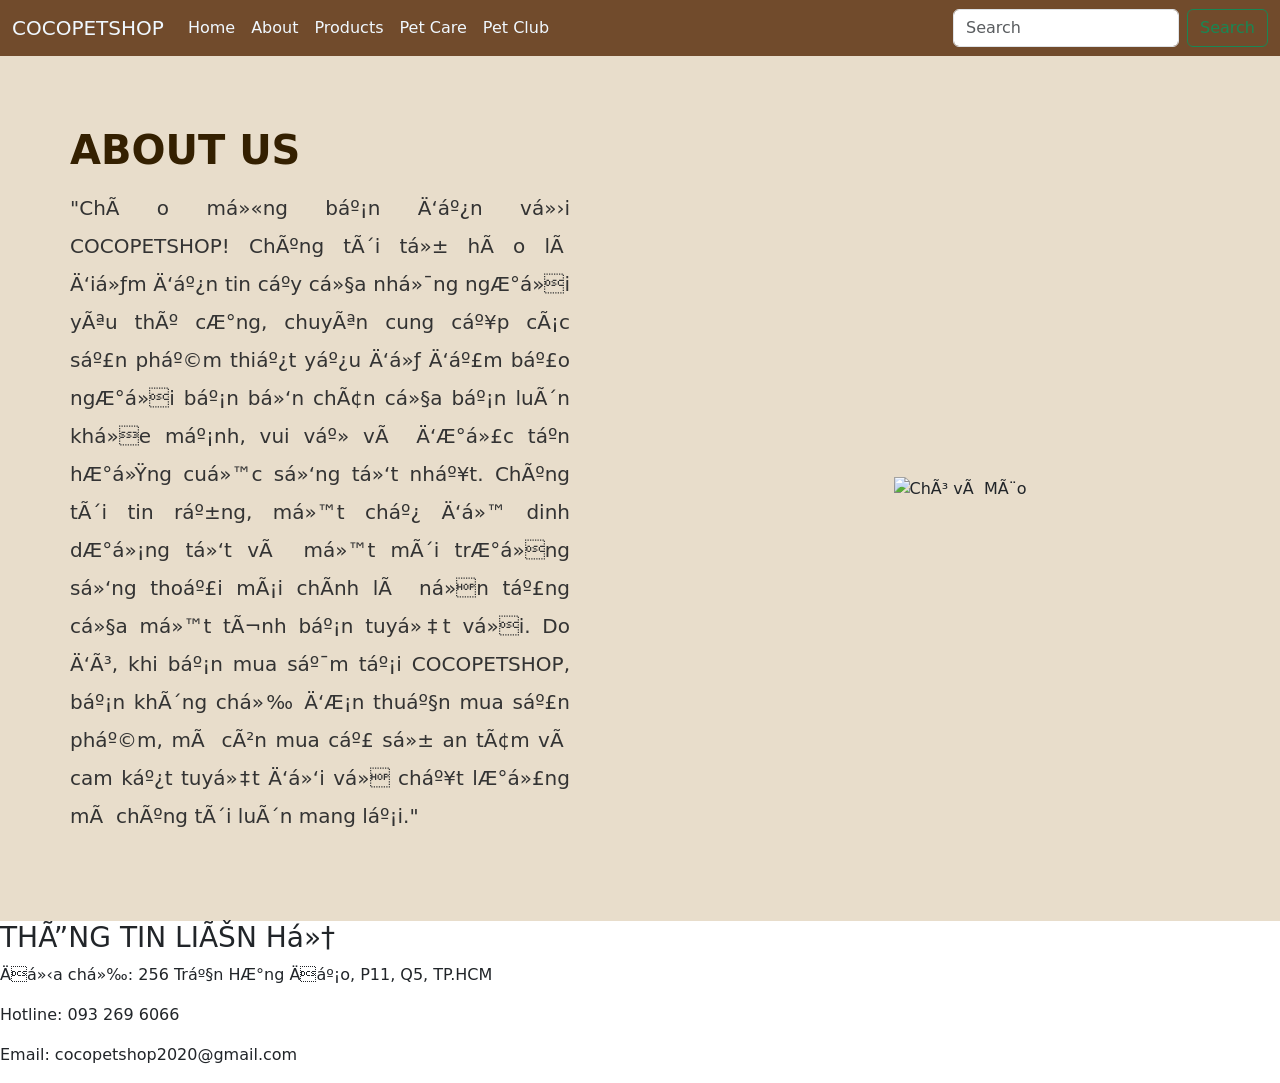
==== About.html @ 641821f8 "Add files via upload" ====
<!DOCTYPE html>
<html>
<head>
    <title>About Us</title>
    <link rel="stylesheet" href="style.css">
   <link href="https://cdn.jsdelivr.net/npm/bootstrap@5.3.8/dist/css/bootstrap.min.css" rel="stylesheet" integrity="sha384-sRIl4kxILFvY47J16cr9ZwB07vP4J8+LH7qKQnuqkuIAvNWLzeN8tE5YBujZqJLB" crossorigin="anonymous">
<nav class="navbar navbar-expand-lg" style="background-color: #714b2c;">
  <div class="container-fluid">
    <a class="navbar-brand" href="#" style="color:aliceblue">COCOPETSHOP</a>
    <button class="navbar-toggler" type="button" data-bs-toggle="collapse" data-bs-target="#navbarSupportedContent" aria-controls="navbarSupportedContent" aria-expanded="false" aria-label="Toggle navigation">
      <span class="navbar-toggler-icon"></span>
    </button>
    <div class="collapse navbar-collapse" id="navbarSupportedContent">
      <ul class="navbar-nav me-auto mb-2 mb-lg-0">
        <li class="nav-item">
          <a class="nav-link active" aria-current="page" href="Coco.html" style="color:aliceblue">Home</a>
        </li>
        <li class="nav-item">
          <a class="nav-link" href="About.html" style="color:aliceblue">About</a>
        </li>
                <li class="nav-item">
          <a class="nav-link" href="Products.html" style="color:aliceblue">Products</a>
        </li>
       <li class="nav-item">
          <a class="nav-link active" aria-current="page" href="Pet.html" style="color:aliceblue">Pet Care</a>
        </li>
       <li class="nav-item">
          <a class="nav-link active" aria-current="page" href="Petclub.html" style="color:aliceblue">Pet Club</a>
        </li>
      </ul>
      <form class="d-flex" role="search">
        <input class="form-control me-2" type="search" placeholder="Search" aria-label="Search"/>
        <button class="btn btn-outline-success custom-search-btn" type="submit">Search</button>
      </form>
    </div>
  </div>
</nav>
</head>
<body>

   
      <table style="width: 100%; border-collapse: collapse; background-color: #e8ddcb;">
  <tr>
    <!-- CỘT CHỮ: Đặt width 50% để chiếm đúng một nửa -->
    <td style="width: 50%; padding: 70px; vertical-align: top; text-align: justify;">
      
      <h1 style="color: #342001; font-size: 40px; margin-bottom: 15px; font-weight: bolder">ABOUT US</h1>
      
      <p style="font-size: 20px; line-height: 1.9; color: #333;">
        "Chào mừng bạn đến với COCOPETSHOP! Chúng tôi tự hào là điểm đến tin cậy của những người yêu thú cưng, 
        chuyên cung cấp các sản phẩm thiết yếu để đảm bảo người bạn bốn chân của bạn luôn khỏe mạnh, 
        vui vẻ và được tận hưởng cuộc sống tốt nhất. Chúng tôi tin rằng, một chế độ dinh dưỡng tốt và 
        một môi trường sống thoải mái chính là nền tảng của một tình bạn tuyệt vời. Do đó, khi bạn mua sắm 
        tại COCOPETSHOP, bạn không chỉ đơn thuần mua sản phẩm, mà còn mua cả sự an tâm và cam kết tuyệt đối 
        về chất lượng mà chúng tôi luôn mang lại."
      </p>
    </td>

    <!-- CỘT HÌNH: Đặt width 50% để chiếm nửa còn lại -->
    <td style="width: 50%; text-align: center; vertical-align: middle;">
      <!-- Bạn nhớ thay link ảnh thật vào bên dưới -->
        <img src="Image/Dog&Cat3.png" alt="Chó và Mèo"
           style="width: 100%; max-width: 1000px; height: auto;">
    </td>
  </tr>
</table>
      

          
        <div class="footer">
            <h3>THÔNG TIN LIÊN HỆ</h3>
            <p>Địa chỉ: 256 Trần Hưng Đạo, P11, Q5, TP.HCM</p>
            <p>Hotline: 093 269 6066</p>
            <p>Email: cocopetshop2020@gmail.com</p>
        </div>
    

</body>
</html>
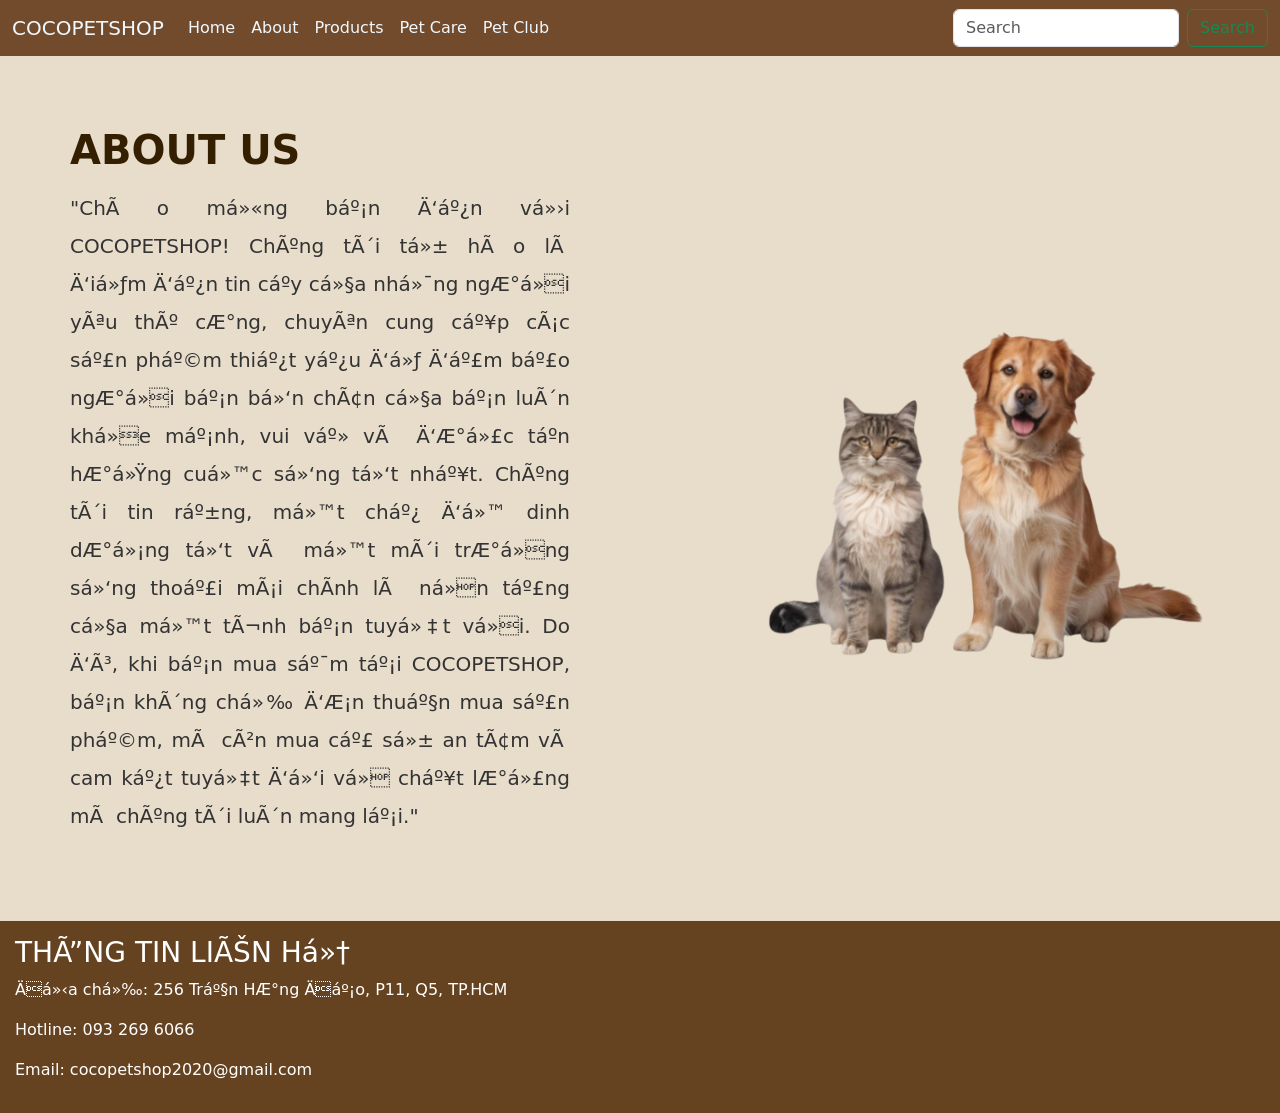
==== commit 8f193430: "Update About.html" ====
--- a/About.html
+++ b/About.html
@@ -59,7 +59,7 @@
     <!-- CỘT HÌNH: Đặt width 50% để chiếm nửa còn lại -->
     <td style="width: 50%; text-align: center; vertical-align: middle;">
       <!-- Bạn nhớ thay link ảnh thật vào bên dưới -->
-        <img src="Image/Dog&Cat3.png" alt="Chó và Mèo"
+        <img src="Images/Dog&Cat3.png" alt="Chó và Mèo"
            style="width: 100%; max-width: 1000px; height: auto;">
     </td>
   </tr>
--- a/style.css
+++ b/style.css
@@ -0,0 +1,75 @@
+/* style.css */
+
+body {
+    font-family: Arial, sans-serif;
+    background-color: #e8ddcb;
+    text-align: center; /* Centers the card in the middle of the page */
+}
+
+
+.content {
+    padding: 20px;
+    height: 450px; /* Fixed height */
+    text-align: center; /* Centers the text inside the card */
+}
+
+.footer {
+    background-color: #654321;
+    color: white;
+    padding: 15px;
+    text-align: left;
+}
+
+img {
+    max-width: 100%;
+    height: auto;
+    margin-top: 10px;
+    margin-bottom: 10px;
+}
+
+.bo-goc-anh {
+    border-radius: 15px;
+}
+
+.yellow-text { color: #e6d315; text-shadow: 1px 1px 0 #000; }
+.brown-text { color: #654321; }
+
+table {
+    width: 100%;
+    border: none;
+    border-spacing: 20px; /* Tạo khoảng cách giữa các ô 20px */
+}
+
+.carousel-container {
+    display: flex; /* Dùng Flexbox để xếp các item ngang hàng */
+    overflow-x: scroll; /* Cuộn ngang & Ẩn các mục thừa */
+    overflow-y: hidden;
+    scroll-snap-type: x mandatory; 
+    padding-bottom: 20px; 
+    -ms-overflow-style: none; /* IE and Edge */
+    scrollbar-width: none; /* Firefox */
+}
+
+.item {
+    flex-shrink: 0; /* Ngăn item bị co khi cuộn */
+    width: 33.33%; /* Chiếm 1/3 container */
+    margin-right: 20px; /* Tạo khoảng cách giữa các item */
+    min-height: 400px;
+}
+
+/* Định dạng text tiêu đề lớn */
+.big-title {
+    font-size: 80px;
+    line-height: 0.9;
+    font-weight: bold;
+    color: #654321; /* Dùng mã màu nâu trong footer của bạn */
+    text-transform: uppercase;
+}
+
+.sub-title {
+    font-size: 30px;
+    color: #8B5A2B;
+    font-weight: bold;
+    text-transform: uppercase;
+}
+
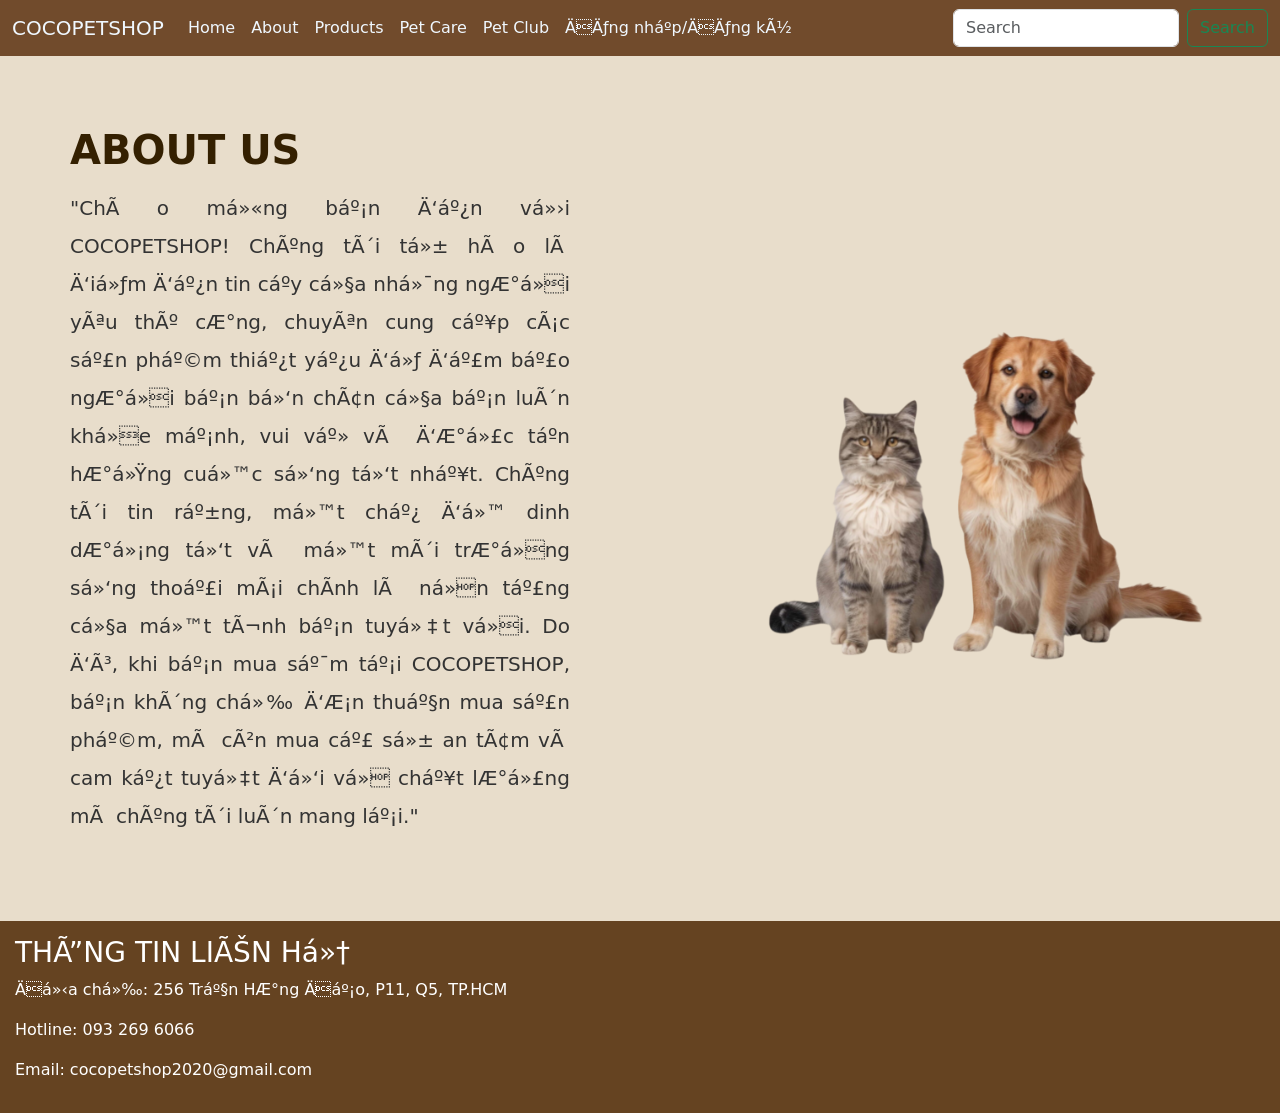
==== commit b4723294: "ttt" ====
--- a/About.html
+++ b/About.html
@@ -26,6 +26,9 @@
         </li>
        <li class="nav-item">
           <a class="nav-link active" aria-current="page" href="Petclub.html" style="color:aliceblue">Pet Club</a>
+        </li>
+         <li class="nav-item">
+          <a class="nav-link active" aria-current="page" href="form.html" style="color:aliceblue">Đăng nhập/Đăng ký</a>
         </li>
       </ul>
       <form class="d-flex" role="search">
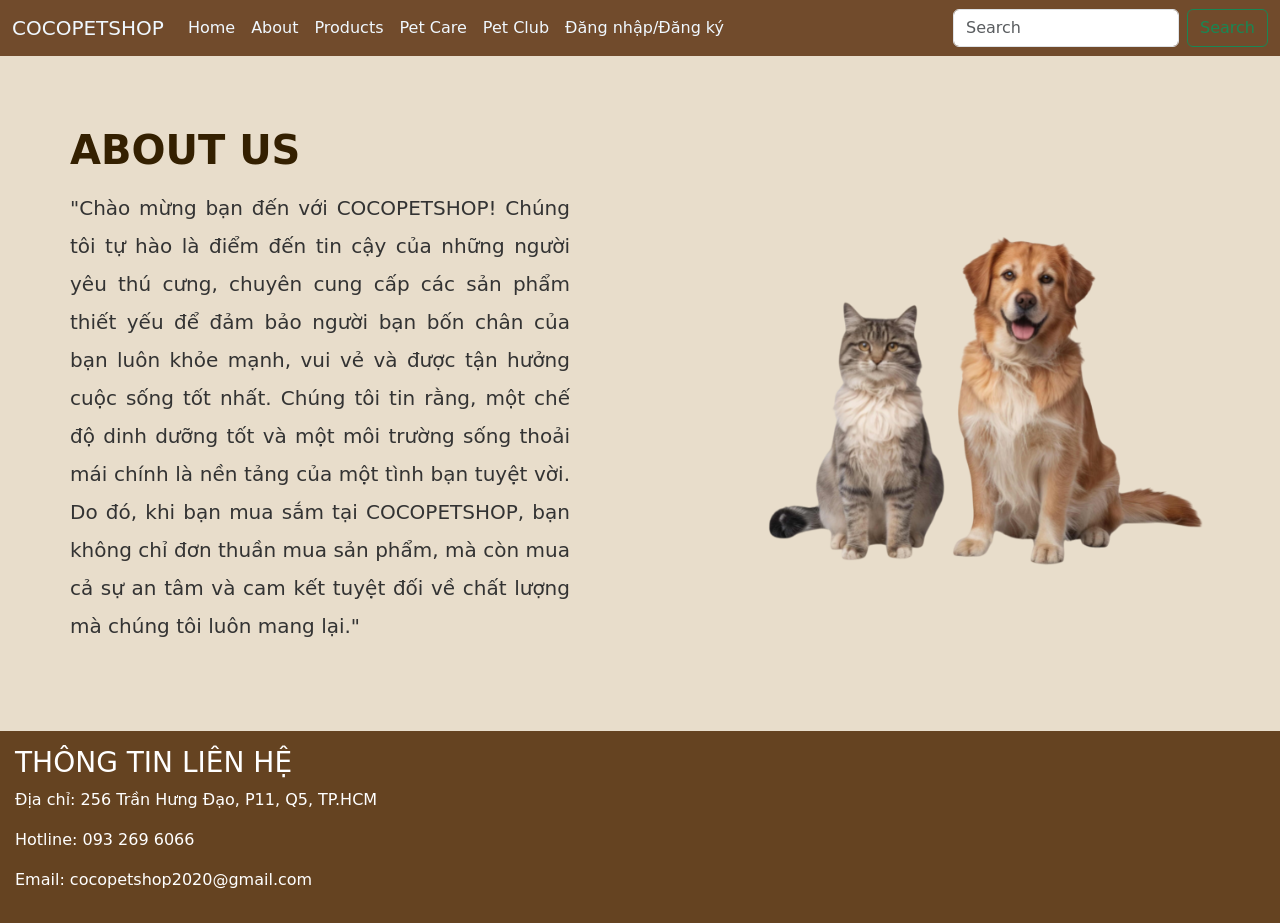
==== commit f50f6c1a: "Cấu hình máy" ====
--- a/About.html
+++ b/About.html
@@ -1,6 +1,8 @@
 <!DOCTYPE html>
 <html>
 <head>
+    <meta charset="UTF-8">
+    <meta name="viewport" content="width=device-width, initial-scale=1.0">
     <title>About Us</title>
     <link rel="stylesheet" href="style.css">
    <link href="https://cdn.jsdelivr.net/npm/bootstrap@5.3.8/dist/css/bootstrap.min.css" rel="stylesheet" integrity="sha384-sRIl4kxILFvY47J16cr9ZwB07vP4J8+LH7qKQnuqkuIAvNWLzeN8tE5YBujZqJLB" crossorigin="anonymous">
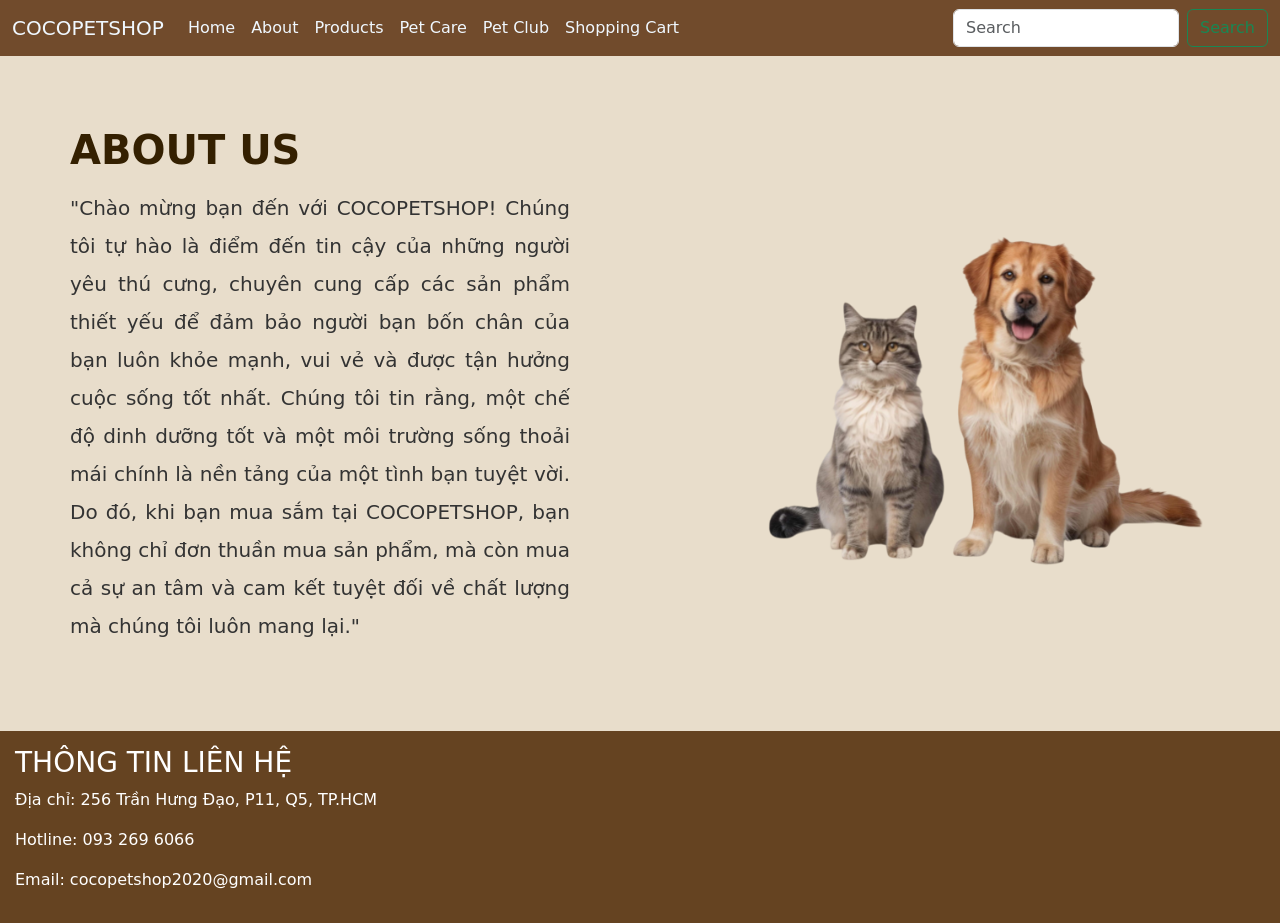
==== commit b6bce884: "shopping cart" ====
--- a/About.html
+++ b/About.html
@@ -29,8 +29,8 @@
        <li class="nav-item">
           <a class="nav-link active" aria-current="page" href="Petclub.html" style="color:aliceblue">Pet Club</a>
         </li>
-         <li class="nav-item">
-          <a class="nav-link active" aria-current="page" href="form.html" style="color:aliceblue">Đăng nhập/Đăng ký</a>
+        <li class="nav-item">
+        <a class="nav-link active" aria-current="page" href="Giỏ hàng.html" style="color:aliceblue">Shopping Cart</a>
         </li>
       </ul>
       <form class="d-flex" role="search">
--- a/style.css
+++ b/style.css
@@ -73,3 +73,77 @@
     text-transform: uppercase;
 }
 
+/* JOIN SECTION */
+.join-section {
+    display: flex;
+    justify-content: space-around;
+    align-items: center;
+    padding: 80px;
+    background-color: #e8ddcb;
+}
+
+.join-left {
+    width: 45%;
+}
+
+.join-left h1 {
+    font-size: 50px;
+    color: #654321;
+    font-weight: bold;
+}
+
+.join-left p {
+    color: #8B5A2B;
+    text-align: justify;
+}
+
+.join-right {
+    width: 40%;
+}
+
+/* FORM BOX */
+.form-box {
+    background-color: white;
+    padding: 40px;
+    border-radius: 15px;
+    box-shadow: 0 10px 25px rgba(0,0,0,0.2);
+}
+
+.form-box h3 {
+    text-align: center;
+    margin-bottom: 20px;
+    color: #654321;
+}
+
+.form-box label {
+    font-weight: bold;
+    margin-top: 10px;
+    display: block;
+}
+
+.form-box input {
+    width: 100%;
+    padding: 8px;
+    margin-bottom: 15px;
+    border-radius: 8px;
+    border: 1px solid #ccc;
+}
+
+.form-box input:focus {
+    border-color: #714b2c;
+}
+
+.form-box button {
+    width: 100%;
+    padding: 10px;
+    border: none;
+    border-radius: 8px;
+    background-color: #714b2c;
+    color: white;
+    font-size: 16px;
+    cursor: pointer;
+}
+
+.form-box button:hover {
+    background-color: #8B5A2B;
+}
